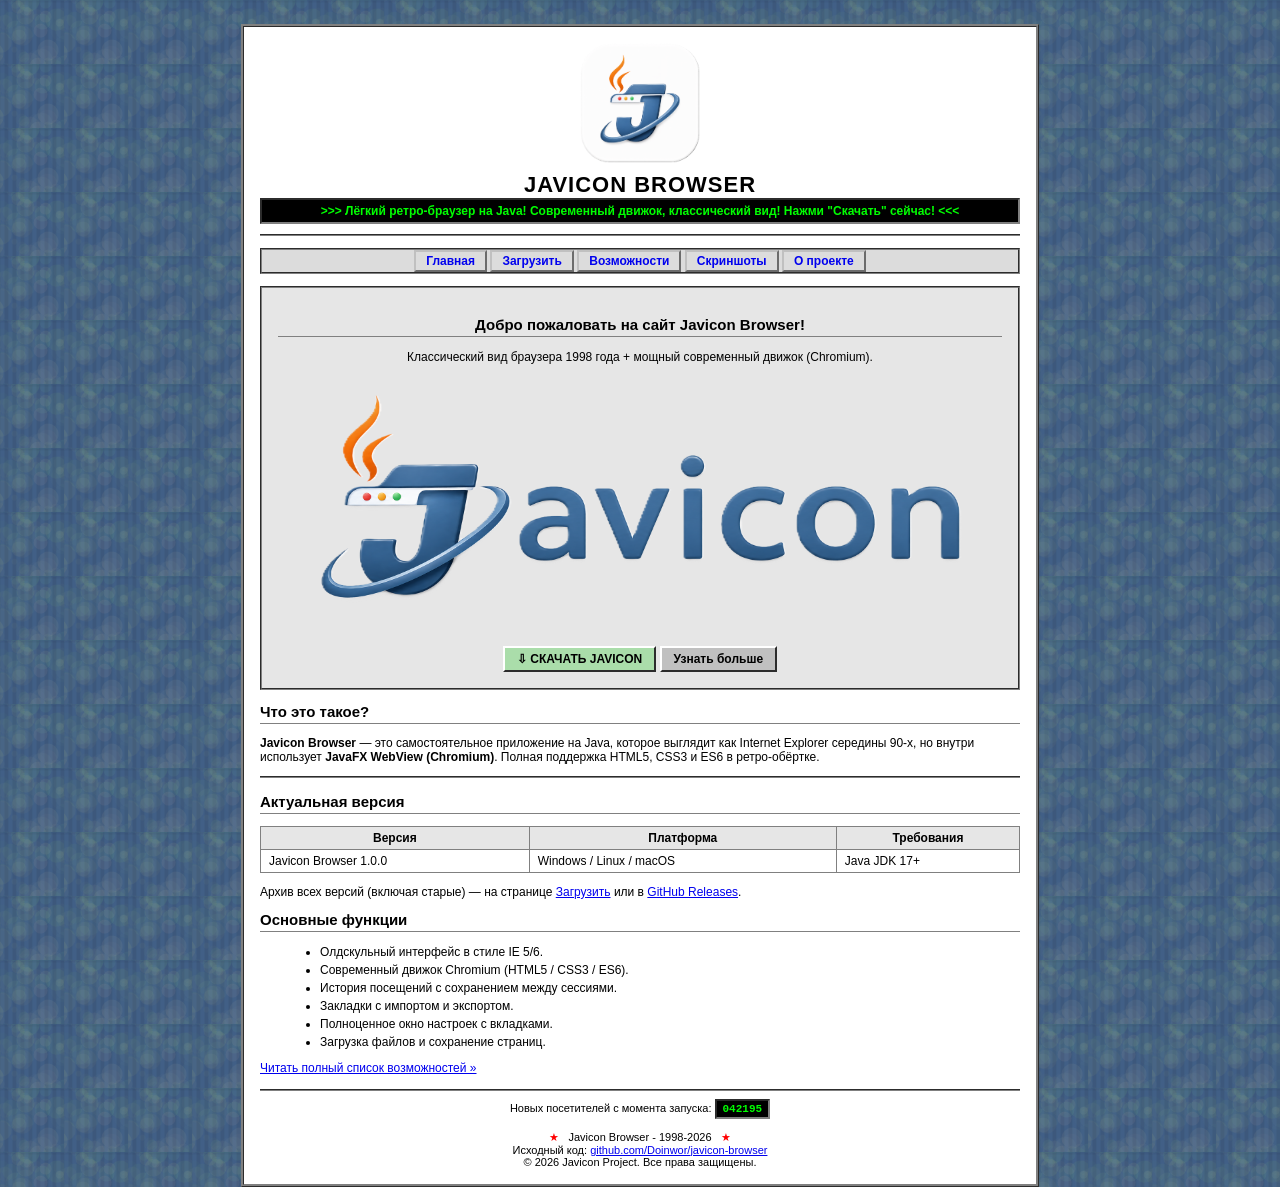
==== site/index.html @ d11460f1 "Cache-bust release.js to fix misaligned columns in version archive" ====
<!DOCTYPE html>
<html lang="ru">
<head>
<meta charset="UTF-8">
<title>Javicon Browser - Официальный сайт проекта</title>
<link rel="stylesheet" href="css/style.css">
</head>
<body>

<div id="container">

  <div id="header">
    <img src="img/logo.png" alt="Javicon logo" width="120" height="120">
    <h1>JAVICON BROWSER</h1>
    <div class="marquee">&gt;&gt;&gt; Лёгкий ретро-браузер на Java! Современный движок, классический вид! Нажми "Скачать" сейчас! &lt;&lt;&lt;</div>
  </div>

  <div id="nav">
    <a href="index.html">Главная</a>
    <a href="download.html">Загрузить</a>
    <a href="features.html">Возможности</a>
    <a href="screenshots.html">Скриншоты</a>
    <a href="about.html">О проекте</a>
  </div>

  <div class="hero">
    <h2>Добро пожаловать на сайт Javicon Browser!</h2>
    <p>Классический вид браузера 1998 года + мощный современный движок (Chromium).</p>
    <p><img src="img/banner.png" alt="Javicon Banner" style="max-width:100%;"></p>
    <br>
    <a class="button green" href="download.html">&#8681; СКАЧАТЬ JAVICON</a>
    <a class="button" href="features.html">Узнать больше</a>
  </div>

  <h2>Что это такое?</h2>
  <p><b>Javicon Browser</b> &mdash; это самостоятельное приложение на Java, которое выглядит как
  Internet Explorer середины 90-х, но внутри использует <b>JavaFX WebView (Chromium)</b>.
  Полная поддержка HTML5, CSS3 и ES6 в ретро-обёртке.</p>

  <hr class="silver">

  <h2>Актуальная версия</h2>
  <table>
    <tr>
      <th>Версия</th>
      <th>Платформа</th>
      <th>Требования</th>
    </tr>
    <tr>
      <td id="latest-version-name">Javicon Browser 1.0.0</td>
      <td id="latest-version-platform">Windows / Linux / macOS</td>
      <td id="latest-version-req">Java JDK 17+</td>
    </tr>
  </table>
  <p>Архив всех версий (включая старые) — на странице <a href="download.html">Загрузить</a>
  или в <a href="https://github.com/Doinwor/javicon-browser/releases" target="_blank">GitHub Releases</a>.</p>

  <h2>Основные функции</h2>
  <ul>
    <li>Олдскульный интерфейс в стиле IE 5/6.</li>
    <li>Современный движок Chromium (HTML5 / CSS3 / ES6).</li>
    <li>История посещений с сохранением между сессиями.</li>
    <li>Закладки с импортом и экспортом.</li>
    <li>Полноценное окно настроек с вкладками.</li>
    <li>Загрузка файлов и сохранение страниц.</li>
  </ul>
  <p><a href="features.html">Читать полный список возможностей &raquo;</a></p>

  <div id="footer">
    <center>
      Новых посетителей с момента запуска: <span class="counter">042195</span>
      <br><br>
      <blink>&#9733;</blink> &nbsp; Javicon Browser - 1998-2026 &nbsp; <blink>&#9733;</blink>
      <br>
      Исходный код: <a href="https://github.com/Doinwor/javicon-browser">github.com/Doinwor/javicon-browser</a>
      <br>
      &copy; 2026 Javicon Project. Все права защищены.
    </center>
  </div>

</div>

<script src="js/releases.js?v=20260804"></script>

</body>
</html>
---- site/css/style.css ----
/* Javicon Browser - ретро-стиль в духе 90-х / Netscape */
body {
  background-color: #3f5c80;
  background-image: url('../img/bg.png');
  background-repeat: repeat;
  background-position: top left;
  color: #000000;
  font-family: Tahoma, "MS Sans Serif", Verdana, Arial, sans-serif;
  font-size: 12px;
  margin: 0;
  padding-top: 24px;
}

#container {
  width: 760px;
  margin: 0 auto;
  background-color: #ffffff;
  border: 3px ridge #808080;
  padding: 16px;
}

/* Верхняя панель с логотипом */
#header {
  text-align: center;
  border-bottom: 2px groove #808080;
  padding-bottom: 10px;
  margin-bottom: 12px;
}

#header img {
  border: 0;
}

#header h1 {
  font-size: 22px;
  margin: 6px 0 0 0;
  letter-spacing: 1px;
}

/* Навигация */
#nav {
  text-align: center;
  border: 2px groove #808080;
  background-color: #dcdcdc;
  padding: 4px;
  margin-bottom: 12px;
}

#nav a, #nav b {
  font-weight: bold;
  text-decoration: none;
  color: #0000ee;
  padding: 2px 10px;
  border: 2px outset #c0c0c0;
  background-color: #dcdcdc;
}

#nav a:visited {
  color: #0000ee;
}

#nav a:hover {
  background-color: #ffffcc;
  border-style: inset;
}

/* Секции и заголовки */
h2 {
  font-size: 15px;
  border-bottom: 1px solid #808080;
  padding-bottom: 3px;
}

h3 {
  font-size: 13px;
}

/* Олдскульные кнопки */
.button {
  display: inline-block;
  font-family: Tahoma, "MS Sans Serif", sans-serif;
  font-size: 12px;
  font-weight: bold;
  color: #000000;
  background-color: #c0c0c0;
  border: 2px outset #ffffff;
  border-right-color: #808080;
  border-bottom-color: #808080;
  padding: 4px 12px;
  text-decoration: none;
  cursor: pointer;
}

.button:active {
  border-style: inset;
}

.button.green {
  background-color: #aaddaa;
}

/* Блок по центру с баннером */
.hero {
  text-align: center;
  border: 2px groove #808080;
  background-color: #e6e6e6;
  padding: 16px;
  margin-bottom: 12px;
}

/* Таблицы */
table {
  border-collapse: collapse;
  width: 100%;
}

td, th {
  border: 1px solid #808080;
  padding: 4px 8px;
  font-size: 12px;
}

th {
  background-color: #e6e6e6;
}

/* Списки */
ul {
  margin-left: 20px;
}

ul li {
  margin-bottom: 4px;
}

/* Подвал */
#footer {
  text-align: center;
  font-size: 11px;
  color: #000000;
  border-top: 2px groove #808080;
  margin-top: 14px;
  padding-top: 8px;
}

/* Горящая надпись */
blink {
  color: #ff0000;
}

.marquee {
  background-color: #000000;
  color: #00ff00;
  font-weight: bold;
  border: 2px inset #808080;
  padding: 4px;
  text-align: center;
  overflow: hidden;
  white-space: nowrap;
}

/* Счётчик посещений в стиле 90-х */
.counter {
  display: inline-block;
  font-family: "Courier New", monospace;
  font-weight: bold;
  background-color: #000000;
  color: #00ff00;
  padding: 2px 6px;
  border: 2px inset #808080;
}

hr.silver {
  border: 0;
  border-top: 2px groove #808080;
  height: 2px;
}

/* Бейдж «Последняя версия» */
.version-badge {
  display: inline-block;
  font-size: 11px;
  font-weight: bold;
  color: #000000;
  background-color: #aaddaa;
  border: 2px outset #ffffff;
  border-right-color: #808080;
  border-bottom-color: #808080;
  padding: 2px 8px;
}

#latest-release {
  margin-top: 12px;
}
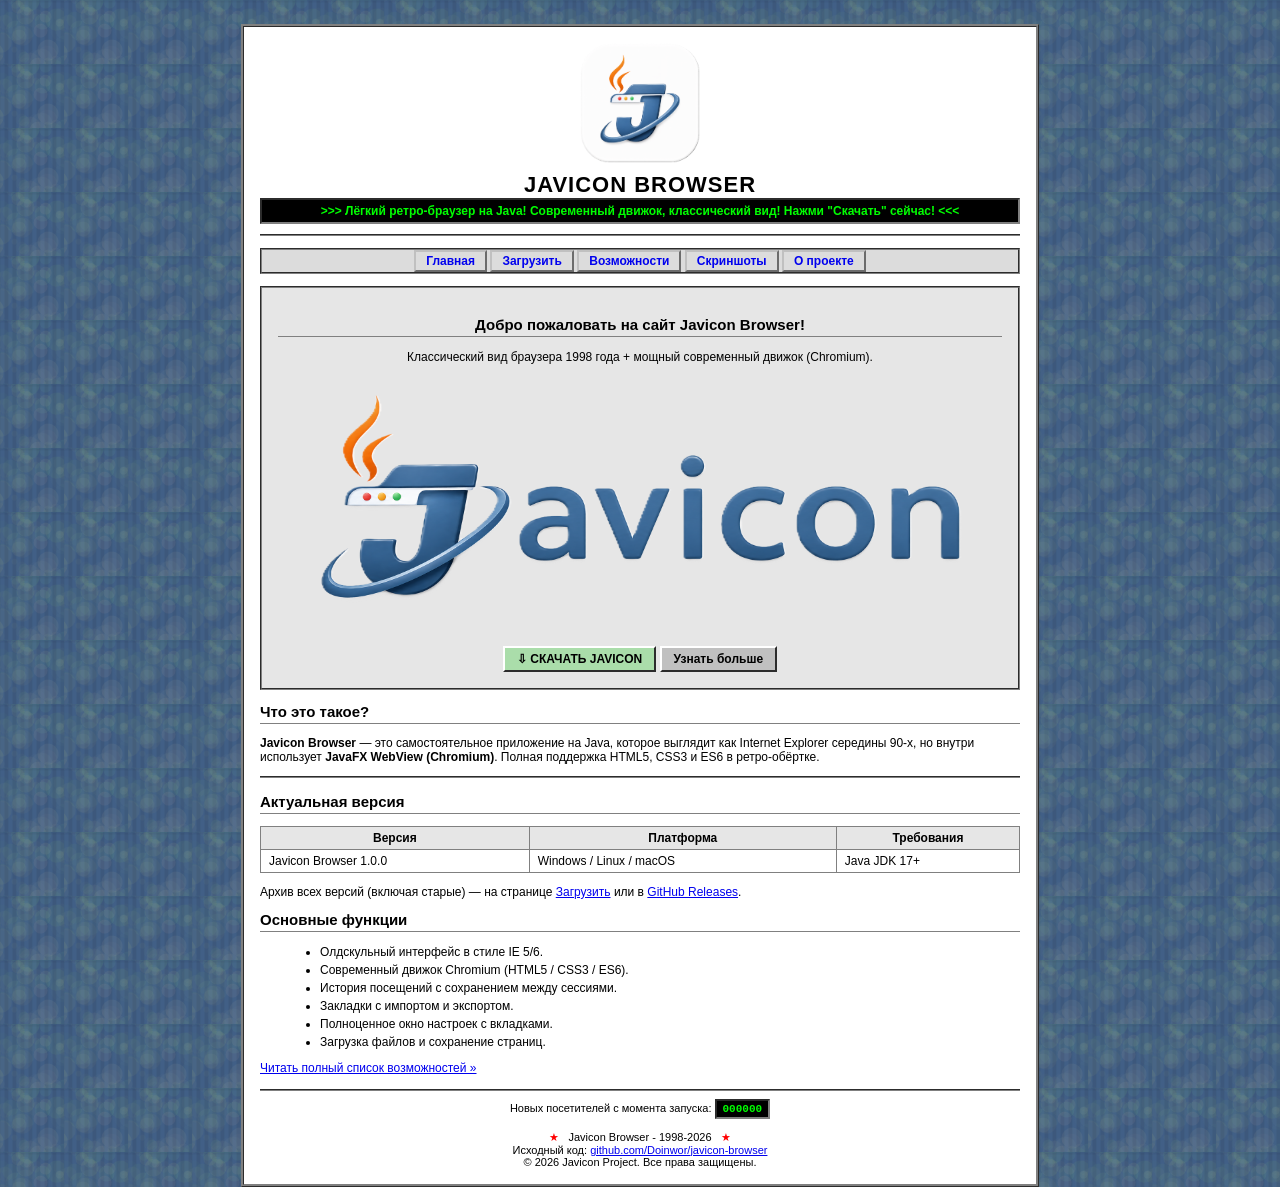
==== commit 329d6728: "Reset visitor counter to 0, update fallback" ====
--- a/site/index.html
+++ b/site/index.html
@@ -68,7 +68,7 @@
 
   <div id="footer">
     <center>
-      Новых посетителей с момента запуска: <span class="counter">042195</span>
+      Новых посетителей с момента запуска: <span class="counter" id="visitor-counter">000000</span>
       <br><br>
       <blink>&#9733;</blink> &nbsp; Javicon Browser - 1998-2026 &nbsp; <blink>&#9733;</blink>
       <br>
@@ -81,6 +81,7 @@
 </div>
 
 <script src="js/releases.js?v=20260804"></script>
+<script src="js/counter.js?v=20260804"></script>
 
 </body>
 </html>
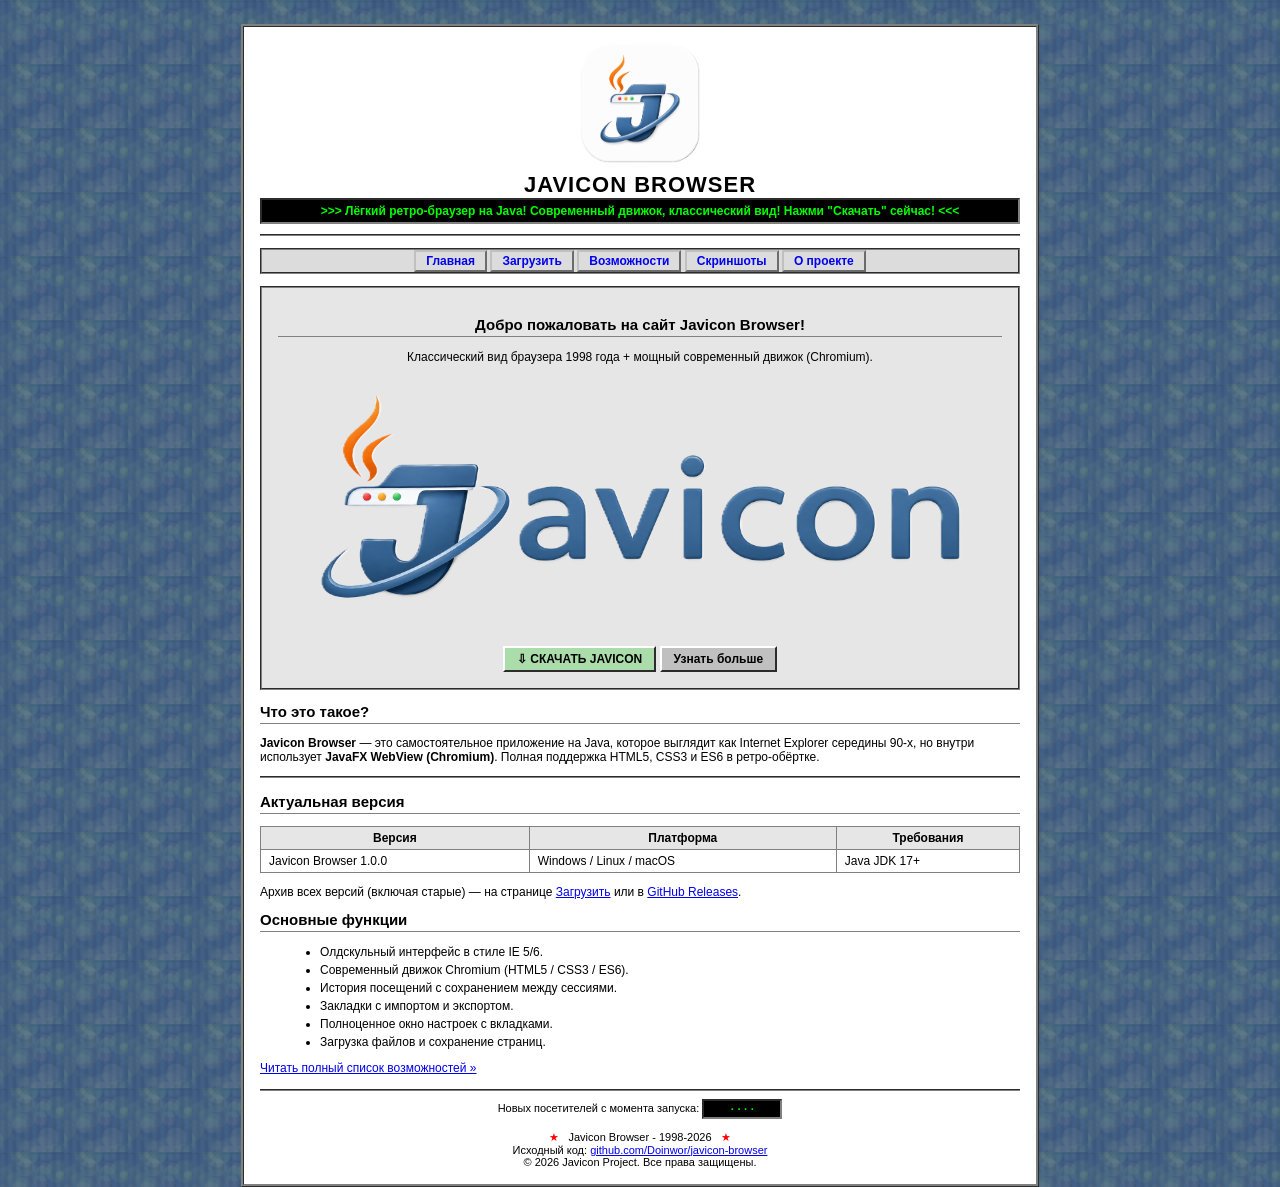
==== commit 5c5c23f1: "Show animated loading dots before real visitor count loads" ====
--- a/site/index.html
+++ b/site/index.html
@@ -68,7 +68,7 @@
 
   <div id="footer">
     <center>
-      Новых посетителей с момента запуска: <span class="counter" id="visitor-counter">000000</span>
+      Новых посетителей с момента запуска: <span class="counter" id="visitor-counter"><span class="dots" id="counter-dots"></span></span>
       <br><br>
       <blink>&#9733;</blink> &nbsp; Javicon Browser - 1998-2026 &nbsp; <blink>&#9733;</blink>
       <br>
@@ -81,7 +81,7 @@
 </div>
 
 <script src="js/releases.js?v=20260804"></script>
-<script src="js/counter.js?v=20260804"></script>
+<script src="js/counter.js?v=20260804b"></script>
 
 </body>
 </html>
--- a/site/css/style.css
+++ b/site/css/style.css
@@ -168,6 +168,20 @@
   color: #00ff00;
   padding: 2px 6px;
   border: 2px inset #808080;
+  min-width: 64px;
+  text-align: center;
+}
+
+/* Анимированные точечки-заполнитель пока счётчик грузится */
+.dots {
+  animation: dots-blink 1s steps(1) infinite;
+  color: #00ff00;
+}
+
+@keyframes dots-blink {
+  0%   { opacity: 1; }
+  50%  { opacity: 0.3; }
+  100% { opacity: 1; }
 }
 
 hr.silver {
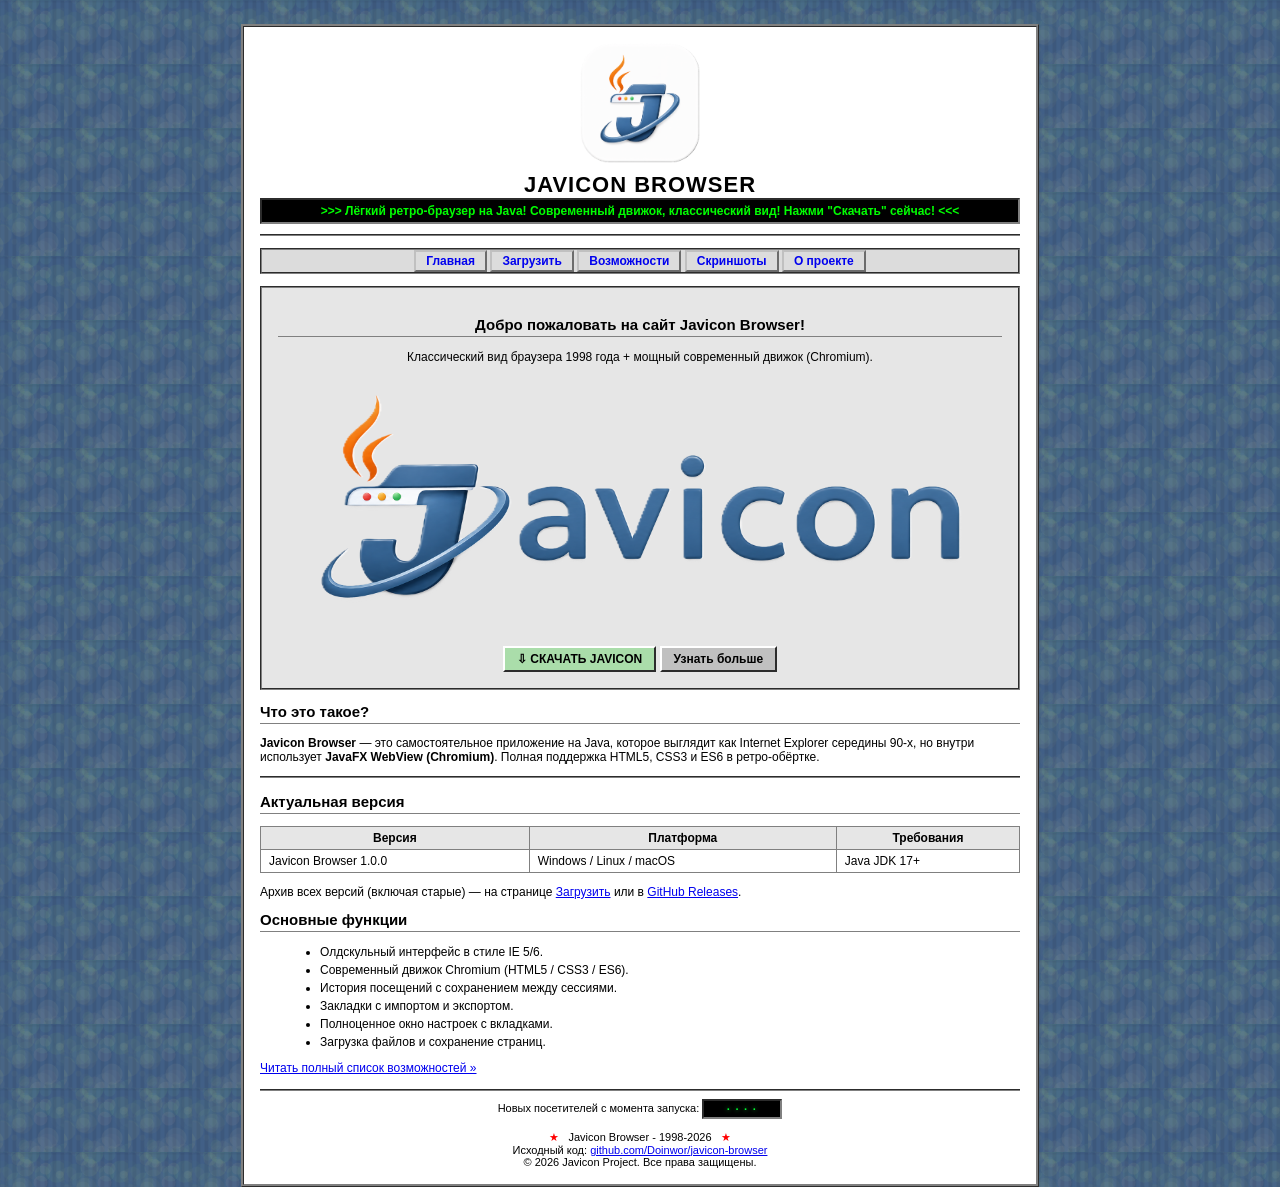
==== commit 8ee2f62a: "Brighten loading dots, add retry/timeout fallback for counter on mobile" ====
--- a/site/index.html
+++ b/site/index.html
@@ -81,7 +81,7 @@
 </div>
 
 <script src="js/releases.js?v=20260804"></script>
-<script src="js/counter.js?v=20260804b"></script>
+<script src="js/counter.js?v=20260804c"></script>
 
 </body>
 </html>
--- a/site/css/style.css
+++ b/site/css/style.css
@@ -175,12 +175,14 @@
 /* Анимированные точечки-заполнитель пока счётчик грузится */
 .dots {
   animation: dots-blink 1s steps(1) infinite;
-  color: #00ff00;
+  color: #00ff33;
+  text-shadow: 0 0 4px #00ff33;
+  letter-spacing: 2px;
 }
 
 @keyframes dots-blink {
   0%   { opacity: 1; }
-  50%  { opacity: 0.3; }
+  50%  { opacity: 0.25; }
   100% { opacity: 1; }
 }
 
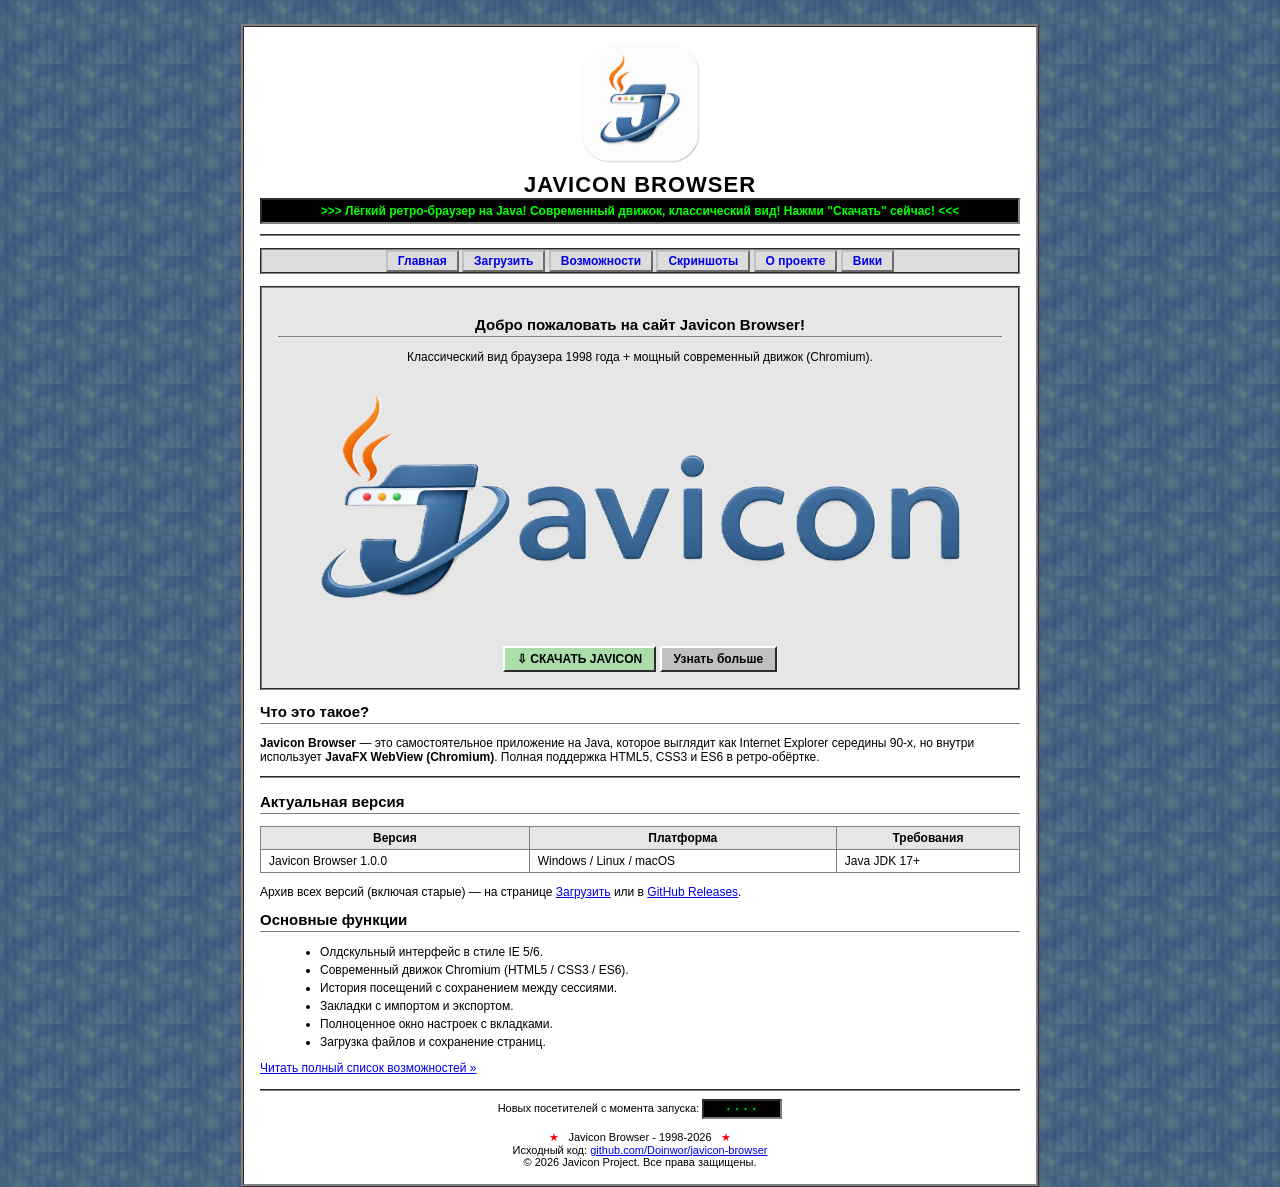
==== commit 0954c79a: "Add open-access Wiki page to the project site (encyclopedia article)" ====
--- a/site/index.html
+++ b/site/index.html
@@ -1,4 +1,4 @@
-<!DOCTYPE html>
+﻿<!DOCTYPE html>
 <html lang="ru">
 <head>
 <meta charset="UTF-8">
@@ -21,6 +21,7 @@
     <a href="features.html">Возможности</a>
     <a href="screenshots.html">Скриншоты</a>
     <a href="about.html">О проекте</a>
+    <a href="wiki.html">Вики</a>
   </div>
 
   <div class="hero">
@@ -84,4 +85,4 @@
 <script src="js/counter.js?v=20260804c"></script>
 
 </body>
-</html>+</html>
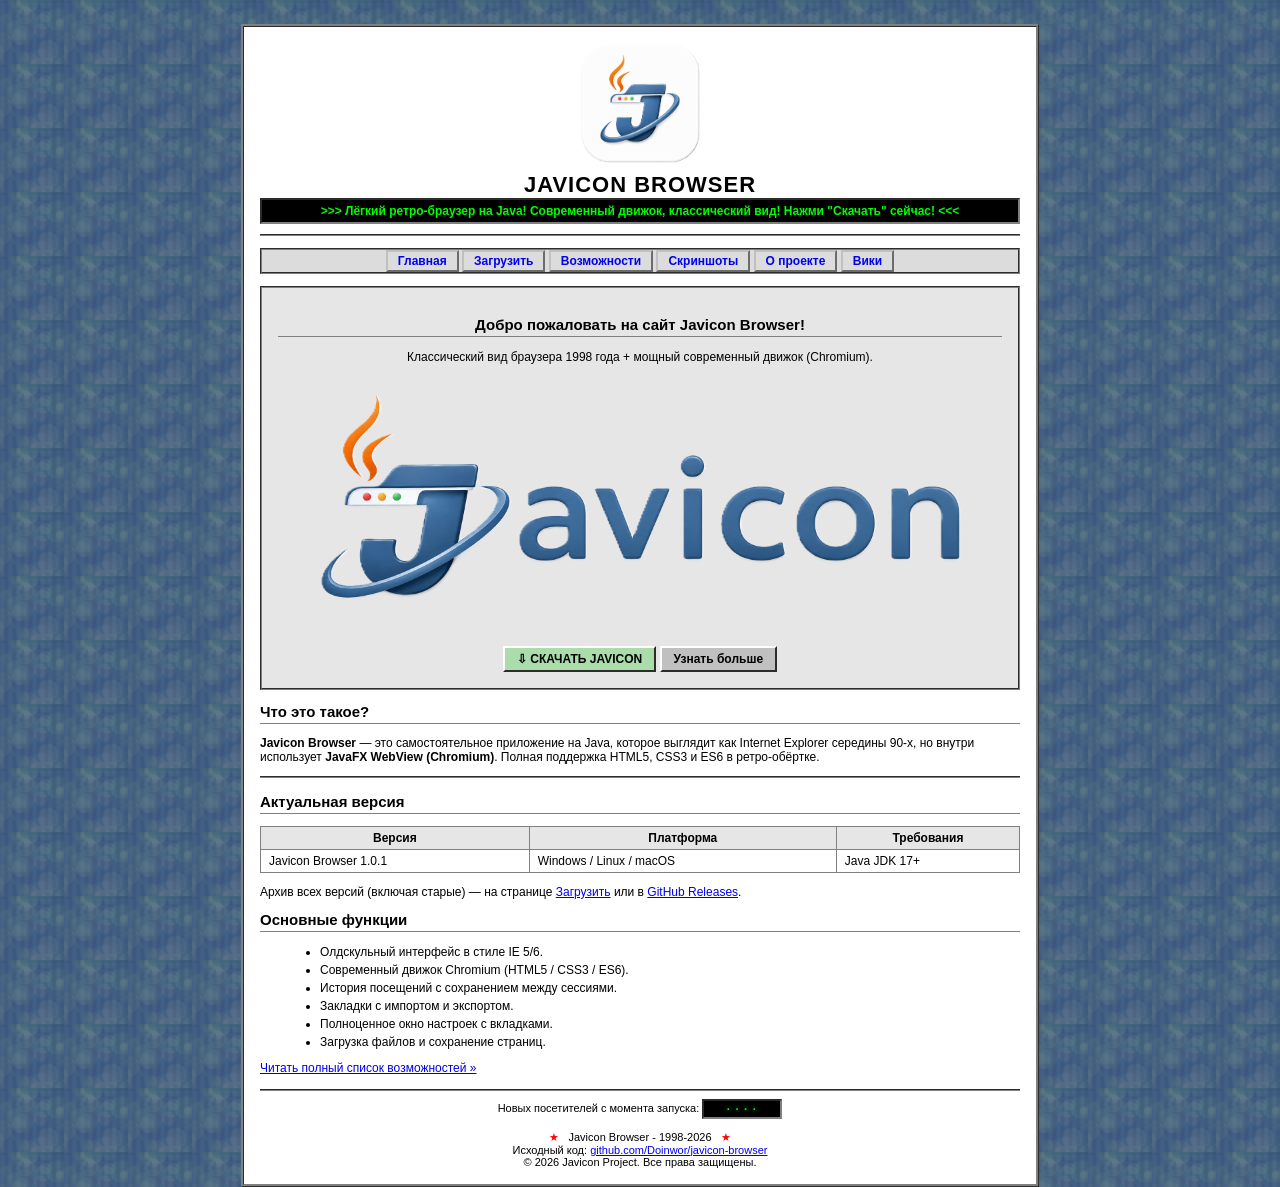
==== commit f1d41eb4: "Release v1.0.1: disable session restore by default, clean build, encyclopedia-style wiki page" ====
--- a/site/index.html
+++ b/site/index.html
@@ -48,7 +48,7 @@
       <th>Требования</th>
     </tr>
     <tr>
-      <td id="latest-version-name">Javicon Browser 1.0.0</td>
+      <td id="latest-version-name">Javicon Browser 1.0.1</td>
       <td id="latest-version-platform">Windows / Linux / macOS</td>
       <td id="latest-version-req">Java JDK 17+</td>
     </tr>
--- a/site/css/style.css
+++ b/site/css/style.css
@@ -207,4 +207,105 @@
 
 #latest-release {
   margin-top: 12px;
+}
+
+/* Энциклопедический стиль вики */
+#wiki {
+  text-align: left;
+}
+
+.toc {
+  border: 2px groove #808080;
+  background-color: #f2f2f2;
+  padding: 8px 12px;
+  margin-bottom: 14px;
+  display: inline-block;
+}
+
+.toc-title {
+  font-weight: bold;
+  text-align: center;
+  margin-bottom: 4px;
+}
+
+.toc ol {
+  margin: 0;
+  padding-left: 22px;
+}
+
+.toc a {
+  color: #0000ee;
+  text-decoration: none;
+}
+
+.toc a:hover {
+  text-decoration: underline;
+}
+
+/* Карточка проекта (инфобокс) */
+.infobox {
+  float: right;
+  width: 280px;
+  border: 2px groove #808080;
+  background-color: #f2f2f2;
+  margin: 0 0 12px 14px;
+  font-size: 12px;
+}
+
+.infobox .ib-title {
+  text-align: center;
+  font-weight: bold;
+  background-color: #dcdcdc;
+  border-bottom: 1px solid #808080;
+  padding: 4px;
+}
+
+.infobox .ib-img {
+  text-align: center;
+  padding: 6px;
+  border-bottom: 1px solid #808080;
+}
+
+.infobox table {
+  width: 100%;
+  border-collapse: collapse;
+}
+
+.infobox td {
+  border: none;
+  border-bottom: 1px dotted #c0c0c0;
+  padding: 3px 6px;
+  font-size: 12px;
+}
+
+.infobox td.ib-label {
+  font-weight: bold;
+  width: 35%;
+}
+
+/* Оглавление разделов */
+.wiki-section {
+  margin-top: 6px;
+}
+
+.wiki-section h3 {
+  background-color: #e6e6e6;
+  border: 1px solid #808080;
+  padding: 2px 6px;
+}
+
+/* Убрать флоат после инфобокса */
+.clearfix::after {
+  content: "";
+  display: table;
+  clear: both;
+}
+
+pre {
+  background-color: #f2f2f2;
+  border: 1px solid #808080;
+  padding: 6px;
+  font-family: "Courier New", monospace;
+  font-size: 12px;
+  overflow-x: auto;
 }
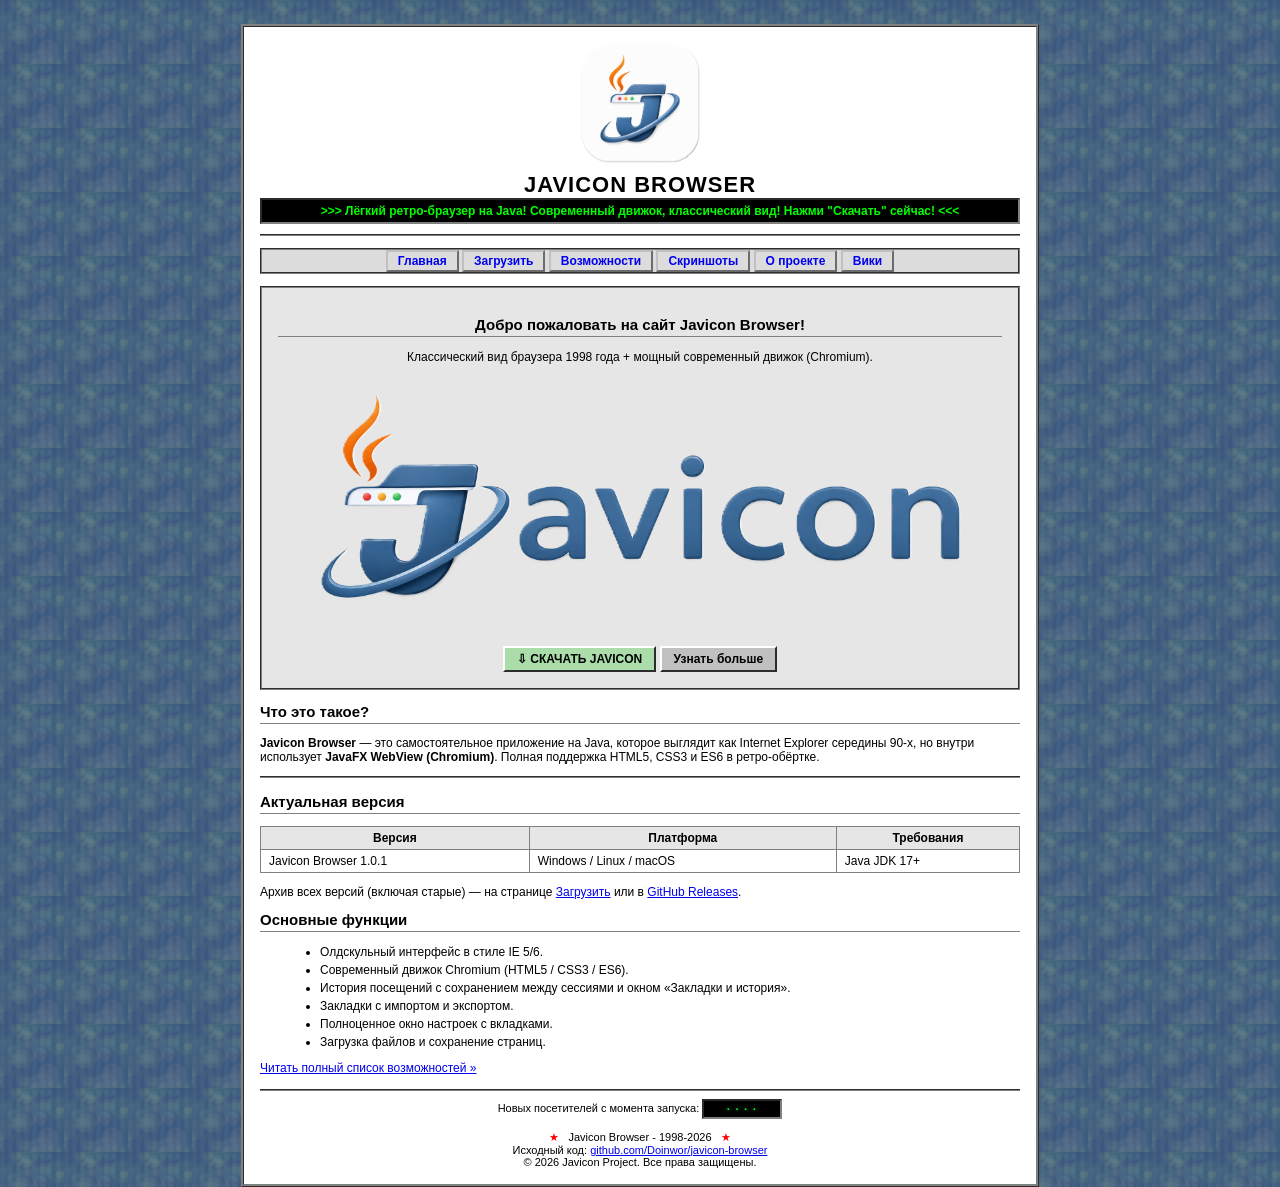
==== commit a5126b45: "v2.0.0 in development: favorites+history window, fix history saving; retire v1.0.0 from site" ====
--- a/site/index.html
+++ b/site/index.html
@@ -60,7 +60,7 @@
   <ul>
     <li>Олдскульный интерфейс в стиле IE 5/6.</li>
     <li>Современный движок Chromium (HTML5 / CSS3 / ES6).</li>
-    <li>История посещений с сохранением между сессиями.</li>
+    <li>История посещений с сохранением между сессиями и окном «Закладки и история».</li>
     <li>Закладки с импортом и экспортом.</li>
     <li>Полноценное окно настроек с вкладками.</li>
     <li>Загрузка файлов и сохранение страниц.</li>
